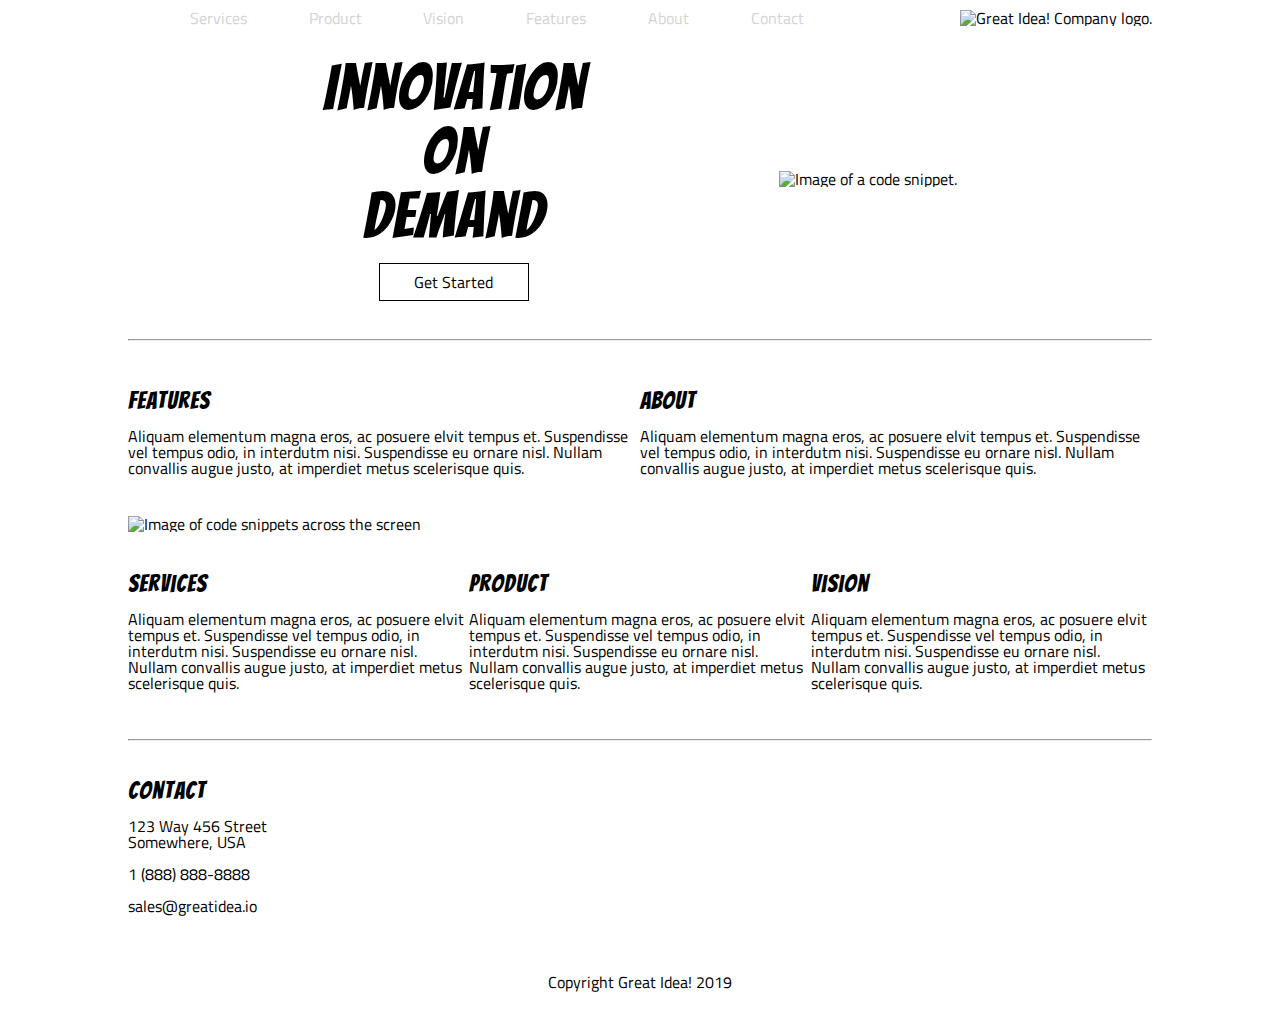
==== index.html @ a327b299 "Initial code transferred from previous project" ====
<!doctype html>

<html lang="en">

<head>
  <meta charset="utf-8">
  <meta name="viewport" content="width=device-width, initial-scale=1.0">
  <title>Great Idea! - Responsive I</title>

  <link href="https://fonts.googleapis.com/css?family=Bangers|Titillium+Web" rel="stylesheet">
  <link rel="stylesheet" href="css/index.css">

  <!--[if lt IE 9]>
    <script src="https://cdnjs.cloudflare.com/ajax/libs/html5shiv/3.7.3/html5shiv.js"></script>
  <![endif]-->
</head>

<body>
  <div class="navigation">
    <nav>
      <a href="services.html">Services</a>
      <a href="#">Product</a>
      <a href="#">Vision</a>
      <a href="#">Features</a>
      <a href="#">About</a>
      <a href="#">Contact</a>
    </nav>


    <img class="logo" src="img/logo.png" alt="Great Idea! Company logo.">
  </div>

  <div class="header-container">
    <header>
      <h1>
        <p>Innovation</p>
        <p>On</p>
        <p>Demand</p>
      </h1>

      <div class="get-started">
        <a href="#">Get Started</a>
      </div>

    </header>

    <img class="header-img" src="img/header-img.png" alt="Image of a code snippet.">
  </div>

  <span class="divider"><hr></span>
  
  <div class="main-content">
    <section class="top-content">
      <div class="features">
        <h3>Features</h3>
        <p> Aliquam elementum magna eros, ac posuere elvit tempus et. Suspendisse vel tempus odio, in interdutm nisi.
          Suspendisse eu ornare nisl. Nullam convallis augue justo, at imperdiet metus scelerisque quis.</p>
      </div>

      <div class="about">
        <h3>About</h3>
        <p>Aliquam elementum magna eros, ac posuere elvit tempus et. Suspendisse vel tempus odio, in interdutm nisi.
          Suspendisse eu ornare nisl. Nullam convallis augue justo, at imperdiet metus scelerisque quis.</p>
      </div>

    </section>

    <img class="middle-img" src="img/mid-page-accent.jpg" alt="Image of code snippets across the screen">


    <section class="bottom-content">
      <div class="services">
        <h3>Services</h3>
        <p>Aliquam elementum magna eros, ac posuere elvit tempus et. Suspendisse vel tempus odio, in interdutm nisi.
          Suspendisse eu ornare nisl. Nullam convallis augue justo, at imperdiet metus scelerisque quis.</p>
      </div>


      <div class="product">
        <h3>Product</h3>
        <p>Aliquam elementum magna eros, ac posuere elvit tempus et. Suspendisse vel tempus odio, in interdutm nisi.
          Suspendisse eu ornare nisl. Nullam convallis augue justo, at imperdiet metus scelerisque quis.</p>
      </div>

      <div class="vision">
        <h3>Vision</h3>
        <p>Aliquam elementum magna eros, ac posuere elvit tempus et. Suspendisse vel tempus odio, in interdutm nisi.
          Suspendisse eu ornare nisl. Nullam convallis augue justo, at imperdiet metus scelerisque quis.</p>
      </div>
    </section>
  </div>
  <span class="divider"><hr></span>

  <section class="contact">
    <h3>Contact</h3>
    <p>123 Way 456 Street</p>
    <p>Somewhere, USA</p>
    <br>
    <p>1 (888) 888-8888</p>
    <br>
    <p>sales@greatidea.io</p>
  </section>

  <footer>
    <p>Copyright Great Idea! 2019</p>
  </footer>

  <!-- Copy and paste your HTML from the first UI project here -->


</body>

</html>
---- css/index.css ----
/* Use your own code or past solution for Great Idea Web Page CSS here! */
/* http://meyerweb.com/eric/tools/css/reset/ 
   v2.0 | 20110126
   License: none (public domain)
*/

html, body, div, span, applet, object, iframe,
h1, h2, h3, h4, h5, h6, p, blockquote, pre,
a, abbr, acronym, address, big, cite, code,
del, dfn, em, img, ins, kbd, q, s, samp,
small, strike, strong, sub, sup, tt, var,
b, u, i, center,
dl, dt, dd, ol, ul, li,
fieldset, form, label, legend,
table, caption, tbody, tfoot, thead, tr, th, td,
article, aside, canvas, details, embed, 
figure, figcaption, footer, header, hgroup, 
menu, nav, output, ruby, section, summary,
time, mark, audio, video {
	margin: 0;
	padding: 0;
	border: 0;
	font-size: 100%;
	font: inherit;
	vertical-align: baseline;
}
/* HTML5 display-role reset for older browsers */
article, aside, details, figcaption, figure, 
footer, header, hgroup, menu, nav, section {
	display: block;
}
body {
	line-height: 1;
}
ol, ul {
	list-style: none;
}
blockquote, q {
	quotes: none;
}
blockquote:before, blockquote:after,
q:before, q:after {
	content: '';
	content: none;
}
table {
	border-collapse: collapse;
	border-spacing: 0;
}

/* Set every element's box-sizing to border-box */
* {
    box-sizing: border-box;
}

html, body {
    height: 100%;
	font-family: 'Titillium Web', sans-serif;
	font-size: 16px
}
 @media only screen and (max-width: 600px) {
	html{
		font-size: 12px;
	}
 }

h1, h2, h3, h4, h5 {
    font-family: 'Bangers', cursive;
    letter-spacing: 1px;
    margin-bottom: 15px;
}

/* Copy and paste your work from yesterday here and start to refactor into flexbox */

body{
	max-width: 1024px;
	margin: 0 auto;
	display: flex;
	flex-direction: column;
	font-size: 1em;
}
@media only screen and (max-width: 1024px) {
	body{
		margin: 2rem;
	}
 }


h1{
	font-size: 4rem;
}

h2{
	font-size: 3rem;
}

h3{
	font-size: 1.5rem;
}
@media only screen and (max-width: 600px) {
	h1,h2,h3 {
		text-align: center;
	}
}
span.divider{
	flex-grow:1;
}
.navigation{
	margin-top: 10px;
	display: flex;
	justify-content: space-between;
	align-items: center;
	
}

nav{
	width: 72%;
	display: flex;
	flex-wrap: wrap;
	justify-content: space-evenly;
}

a:link {
	text-decoration: none;
	color: lightgray;
}

a:hover {
	text-decoration: none;
	font-weight: bold;
	color: dodgerblue;
}

a:visited {
	text-decoration: none;
	color: limegreen;
}


/* Homepage */

.header-container{
	margin: 30px 0;
	display: flex;
	flex-wrap: wrap;
	justify-content: space-evenly;
	align-items: center;
}
@media only screen and (max-width: 600px) {
	.header-container{
		flex-direction: column;
	}
 }
header{
	display: flex;
	flex-direction: column;
	justify-content: center;
	align-items: center;
	text-align: center;
}

@media only screen and (max-width: 600px) {
	header{
		order: 2;
		margin-top: 20px;
	}
 }

header h1 {
	flex-direction: column;
	align-items: center;
}

@media only screen and (max-width: 600px) {
	img.header-img{
		order:1;
		width: 50%;
	}
}
.get-started{
	border: 1px solid black;
	padding: 10px 0;
	width: 150px;
}
.get-started a:link{
	color: black;
}

.get-started:hover{
	background-color: dodgerblue;
}
.main-content{
	display: flex;
	flex-direction: column;
	justify-content: space-evenly;
	
}
.main-content section{
	display: flex;
	justify-content: space-between;
	padding: 40px 0;
}

@media only screen and (max-width: 600px) {
	.main-content section{
		flex-wrap: wrap;
		margin: 0 1rem;
	}
	.main-content div{
		margin: 1rem;
	}
}


.middle-img{
	width: 100%;
}


.contact{
	padding: 30px 0;
}

@media only screen and (max-width: 600px) {
	.contact{
		text-align: center;
	}
}

	footer{
	text-align: center;
	padding: 30px;
	margin-bottom: 50px;
}


/* Services 
=========================================================================================*/

.services-header-img{
	width: 100%;
}
.services-intro{
	padding: 1.25rem 0;
}
section.services-container{
	display: flex;
	flex-wrap: wrap;
	justify-content: space-between;
	align-content: space-between;
	padding: 40px 0;
}

div.services-grid{
	display: flex;
	flex-direction: column;
	justify-content: space-evenly;
	flex-wrap: wrap;
	background-color: whitesmoke;
	border: 1px solid black;
	width: 48%;
	padding: 20px;
	margin-bottom: 30px;
}

@media only screen and (max-width: 600px) {
	div.services-grid{
		width: 100%;
		align-items: center;
	}
 }

div.learn-more{
	background-color: white;
	border: 1px solid black;
	border-radius: 5px;
	width: 50%;
	padding: 1rem 3rem;
	font-weight: bold;
	text-align: center;
	margin: 20px 0 0;
}

section.services-facts-text{
	display: flex;
}

.services-facts{
	display: flex;
	flex-wrap: wrap;
}
div.services-facts-text, .services-info-img{
	width: 49%;
}
@media only screen and (max-width: 600px) {
	div.services-facts-text, .services-info-img{
		width: 100%;
	}
 }

ul.services-facts{
	flex-direction: column;
	padding: 20px 0;
	list-style-type: disc;
	list-style-position: inside;
	line-height: 2;	}
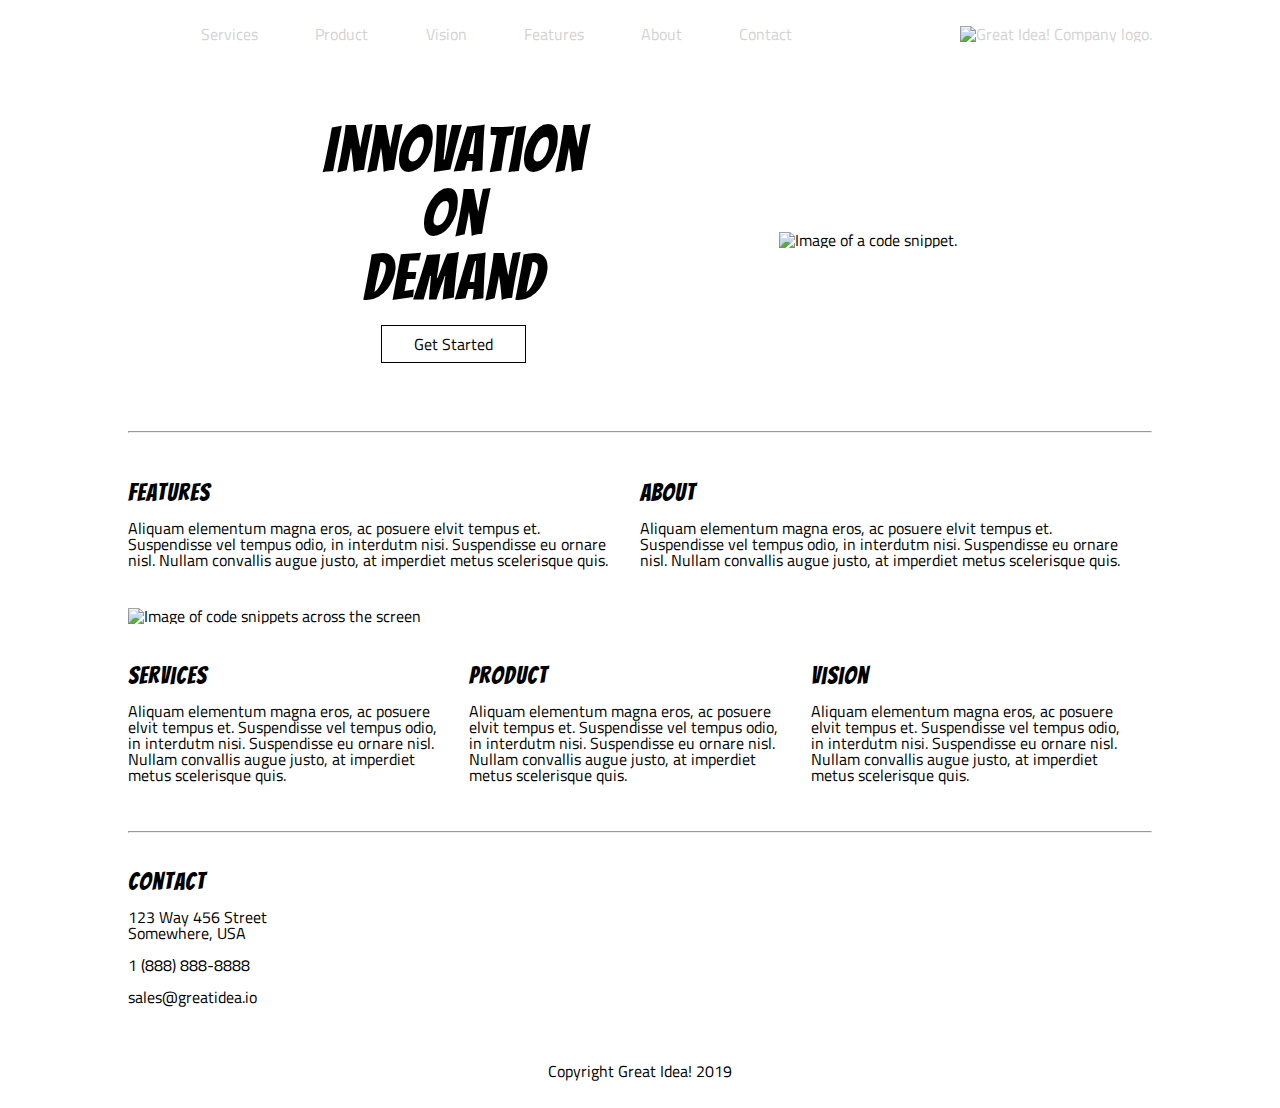
==== commit 2cea87d5: "Media queries for Services page" ====
--- a/index.html
+++ b/index.html
@@ -27,7 +27,7 @@
     </nav>
 
 
-    <img class="logo" src="img/logo.png" alt="Great Idea! Company logo.">
+    <a href="index.html"> <img class="logo" src="img/logo.png" alt="Great Idea! Company logo."></a>
   </div>
 
   <div class="header-container">
--- a/css/index.css
+++ b/css/index.css
@@ -52,15 +52,24 @@
 * {
     box-sizing: border-box;
 }
+:root{
+    font-size: 16px;
+}
+
+@media only screen and (max-width: 800px) {
+	:root{
+        font-size: 14px; 
+	}
+ }
 
 html, body {
     height: 100%;
 	font-family: 'Titillium Web', sans-serif;
-	font-size: 16px
-}
- @media only screen and (max-width: 600px) {
-	html{
-		font-size: 12px;
+}
+
+@media only screen and (max-width: 800px) {
+	body{
+        line-height: 1.5; 
 	}
  }
 
@@ -85,7 +94,6 @@
 	}
  }
 
-
 h1{
 	font-size: 4rem;
 }
@@ -97,60 +105,103 @@
 h3{
 	font-size: 1.5rem;
 }
-@media only screen and (max-width: 600px) {
-	h1,h2,h3 {
-		text-align: center;
-	}
-}
+@media only screen and (max-width: 800px) {
+    h2{
+        font-size: 2rem;
+    }
+    }
+
+@media only screen and (max-width: 800px) {
+     h3{
+        font-size: 1rem;
+    }
+}
+    
 span.divider{
 	flex-grow:1;
 }
+
+/* Navigation
+===========================================*/
+
 .navigation{
-	margin-top: 10px;
+	margin-top: 0.6rem;
 	display: flex;
 	justify-content: space-between;
-	align-items: center;
-	
+	align-items: center;	
+}
+
+@media only screen and (max-width: 800px){
+    .navigation{
+        flex-direction: column;
+        margin-top: 0.3rem;
+    }
+
+    .logo{
+        padding: 1rem;
+    }
 }
 
 nav{
 	width: 72%;
 	display: flex;
 	flex-wrap: wrap;
-	justify-content: space-evenly;
+    justify-content: space-evenly;
+    padding: 1rem;
+}
+
+@media only screen and (max-width: 800px){
+    nav{
+        width: 100%;
+        order: 2;
+    } 
+}
+
+@media only screen and (max-width: 500px){
+    nav{
+        display: flex;
+        flex-direction: column;
+        align-items: center;
+    } 
+    
+    nav a{
+        padding: 1rem;
+        border-bottom: 1px solid black;
+        width: 100%;
+        text-align: center;
+    }
+    nav a:first-child{
+        border-top: 1px solid black;
+    }
 }
 
 a:link {
 	text-decoration: none;
 	color: lightgray;
 }
-
+a:visited{
+    text-decoration: none;
+    color: inherit;
+}
 a:hover {
 	text-decoration: none;
 	font-weight: bold;
 	color: dodgerblue;
 }
 
-a:visited {
-	text-decoration: none;
-	color: limegreen;
-}
 
 
 /* Homepage */
 
 .header-container{
-	margin: 30px 0;
+	margin: 1.8rem 0;
 	display: flex;
 	flex-wrap: wrap;
 	justify-content: space-evenly;
-	align-items: center;
-}
-@media only screen and (max-width: 600px) {
-	.header-container{
-		flex-direction: column;
-	}
- }
+    align-items: center;
+    padding: 2rem 0;
+}
+
 header{
 	display: flex;
 	flex-direction: column;
@@ -159,29 +210,23 @@
 	text-align: center;
 }
 
-@media only screen and (max-width: 600px) {
-	header{
-		order: 2;
-		margin-top: 20px;
-	}
- }
 
 header h1 {
 	flex-direction: column;
 	align-items: center;
 }
 
-@media only screen and (max-width: 600px) {
+@media only screen and (max-width: 800px) {
 	img.header-img{
-		order:1;
-		width: 50%;
-	}
-}
+		display: none;
+	}
+}
+
 .get-started{
 	border: 1px solid black;
-	padding: 10px 0;
-	width: 150px;
-}
+	padding: 0.6rem 2rem;
+}
+
 .get-started a:link{
 	color: black;
 }
@@ -192,45 +237,41 @@
 .main-content{
 	display: flex;
 	flex-direction: column;
-	justify-content: space-evenly;
-	
-}
+    justify-content: space-evenly;
+}
+
 .main-content section{
 	display: flex;
 	justify-content: space-between;
-	padding: 40px 0;
-}
-
-@media only screen and (max-width: 600px) {
+	padding: 2.5rem 0;
+}
+
+.main-content section div {
+    padding-right: 2rem;
+}
+
+@media only screen and (max-width: 500px) {
 	.main-content section{
 		flex-wrap: wrap;
-		margin: 0 1rem;
-	}
-	.main-content div{
-		margin: 1rem;
-	}
-}
-
+	}
+	.main-content section div{
+        margin: 1rem;
+        padding: 0;
+	}
+}
 
 .middle-img{
 	width: 100%;
 }
 
-
 .contact{
-	padding: 30px 0;
-}
-
-@media only screen and (max-width: 600px) {
-	.contact{
-		text-align: center;
-	}
-}
-
-	footer{
+	padding: 1.8rem 0;
+}
+
+footer{
 	text-align: center;
-	padding: 30px;
-	margin-bottom: 50px;
+	padding: 1.8rem;
+	margin-bottom: 3rem;
 }
 
 
@@ -248,7 +289,7 @@
 	flex-wrap: wrap;
 	justify-content: space-between;
 	align-content: space-between;
-	padding: 40px 0;
+	padding: 2.5rem 0;
 }
 
 div.services-grid{
@@ -259,15 +300,23 @@
 	background-color: whitesmoke;
 	border: 1px solid black;
 	width: 48%;
-	padding: 20px;
-	margin-bottom: 30px;
-}
-
-@media only screen and (max-width: 600px) {
+	padding: 1.25rem;
+	margin-bottom: 1.8rem;
+}
+
+@media only screen and (max-width: 500px) {
 	div.services-grid{
 		width: 100%;
-		align-items: center;
-	}
+        align-items: center;
+        padding: 1rem;
+    }
+    
+    div.services-grid h3{
+        padding: 1rem;
+    }
+    div.services-grid p{
+        padding: 0 1rem 1rem;
+    }
  }
 
 div.learn-more{
@@ -278,7 +327,7 @@
 	padding: 1rem 3rem;
 	font-weight: bold;
 	text-align: center;
-	margin: 20px 0 0;
+	margin: 1.25rem 0 0;
 }
 
 section.services-facts-text{
@@ -292,7 +341,7 @@
 div.services-facts-text, .services-info-img{
 	width: 49%;
 }
-@media only screen and (max-width: 600px) {
+@media only screen and (max-width: 500px) {
 	div.services-facts-text, .services-info-img{
 		width: 100%;
 	}
@@ -300,7 +349,7 @@
 
 ul.services-facts{
 	flex-direction: column;
-	padding: 20px 0;
+	padding: 1.25rem 0;
 	list-style-type: disc;
 	list-style-position: inside;
 	line-height: 2;	}
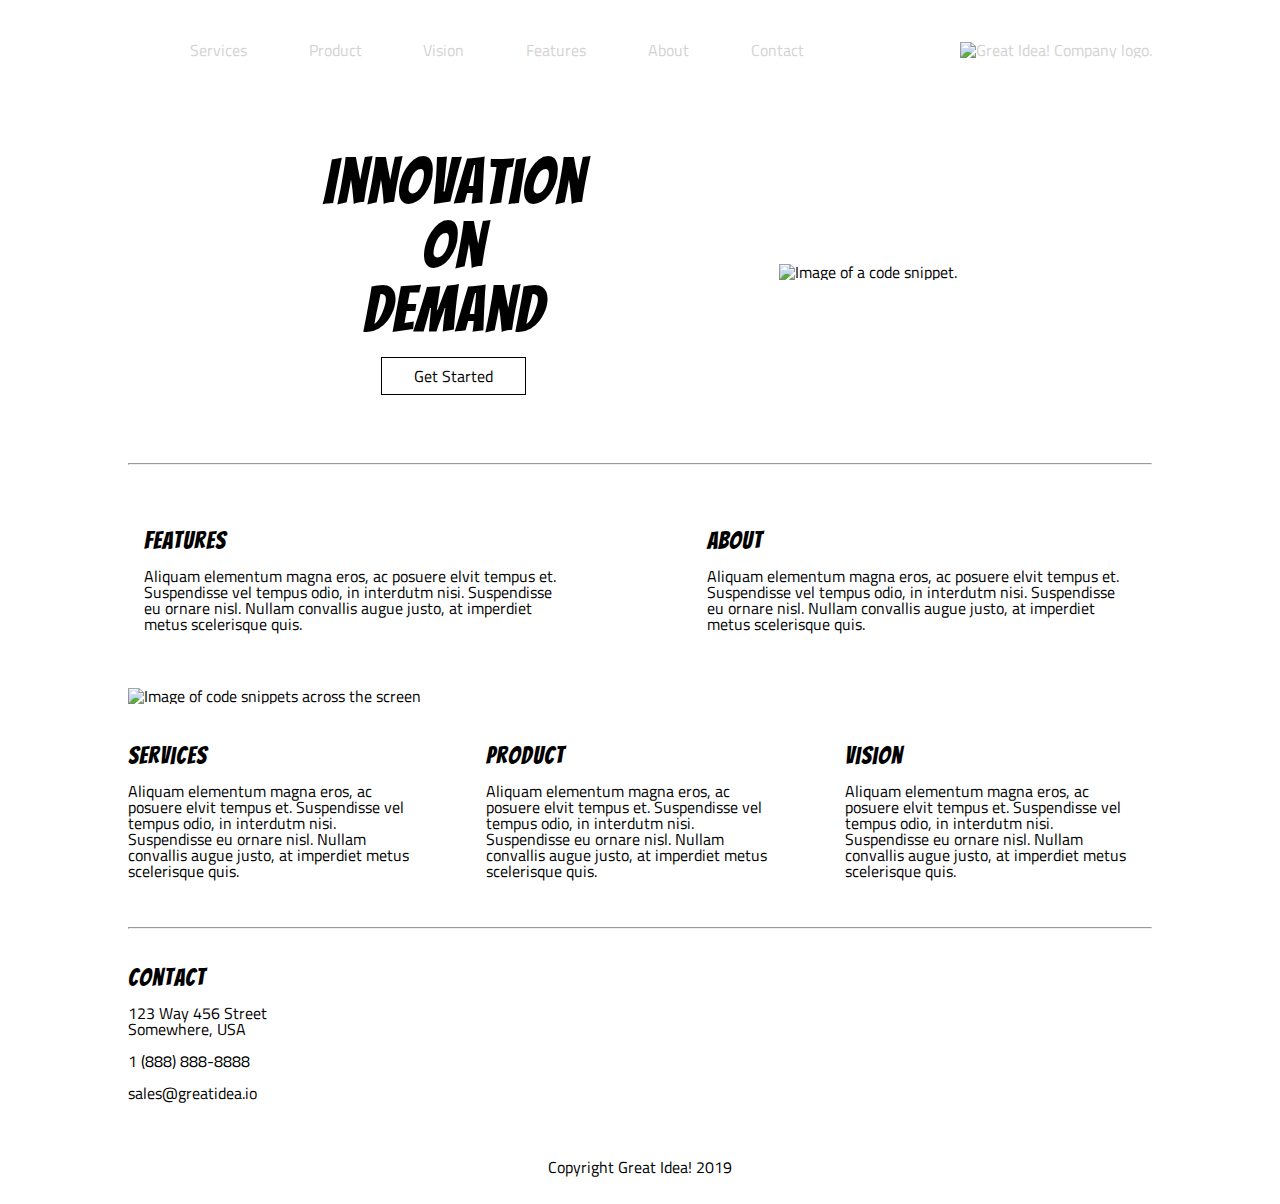
==== commit 34ad5d99: "Mobile First: Add media queries for min 500 and min 800px." ====
--- a/index.html
+++ b/index.html
@@ -27,7 +27,7 @@
     </nav>
 
 
-    <a href="index.html"> <img class="logo" src="img/logo.png" alt="Great Idea! Company logo."></a>
+    <a href="index.html" class="home-link"> <img class="logo" src="img/logo.png" alt="Great Idea! Company logo."></a>
   </div>
 
   <div class="header-container">
--- a/css/index.css
+++ b/css/index.css
@@ -53,23 +53,24 @@
     box-sizing: border-box;
 }
 :root{
-    font-size: 16px;
-}
-
-@media only screen and (max-width: 800px) {
+    font-size: 14px;
+}
+
+@media only screen and (min-width: 800px) {
 	:root{
-        font-size: 14px; 
+        font-size: 16px; 
 	}
  }
 
 html, body {
     height: 100%;
-	font-family: 'Titillium Web', sans-serif;
-}
-
-@media only screen and (max-width: 800px) {
+    font-family: 'Titillium Web', sans-serif;
+    line-height: 1.5;
+}
+
+@media only screen and (min-width: 800px) {
 	body{
-        line-height: 1.5; 
+        line-height: 1; 
 	}
  }
 
@@ -83,14 +84,14 @@
 
 body{
 	max-width: 1024px;
-	margin: 0 auto;
+	margin: 2rem;
 	display: flex;
 	flex-direction: column;
 	font-size: 1em;
 }
-@media only screen and (max-width: 1024px) {
+@media only screen and (min-width: 1024px) {
 	body{
-		margin: 2rem;
+		margin: 0 auto;
 	}
  }
 
@@ -99,21 +100,21 @@
 }
 
 h2{
-	font-size: 3rem;
+	font-size: 2rem;
 }
 
 h3{
-	font-size: 1.5rem;
-}
-@media only screen and (max-width: 800px) {
+	font-size: 1rem;
+}
+@media only screen and (min-width: 800px) {
     h2{
-        font-size: 2rem;
-    }
-    }
-
-@media only screen and (max-width: 800px) {
+        font-size: 3rem;
+    }
+    }
+
+@media only screen and (min-width: 800px) {
      h3{
-        font-size: 1rem;
+        font-size: 1.5rem;
     }
 }
     
@@ -125,53 +126,64 @@
 ===========================================*/
 
 .navigation{
-	margin-top: 0.6rem;
-	display: flex;
+	margin-top: 0.3rem;
+    display: flex;
+    flex-direction: column;
 	justify-content: space-between;
 	align-items: center;	
 }
 
-@media only screen and (max-width: 800px){
+
+@media (min-width: 800px){
     .navigation{
-        flex-direction: column;
-        margin-top: 0.3rem;
-    }
-
-    .logo{
-        padding: 1rem;
-    }
-}
+        flex-direction: row;
+        margin-top: 0.6rem;
+    }
+}
+
 
 nav{
-	width: 72%;
-	display: flex;
-	flex-wrap: wrap;
+	width: 100%;
+	display: flex;
+    flex-wrap: wrap;
+    flex-direction: column;
     justify-content: space-evenly;
     padding: 1rem;
-}
-
-@media only screen and (max-width: 800px){
+    order: 2;
+}
+
+@media (min-width: 800px){
     nav{
-        width: 100%;
+        width: 72%;
+        order: 1;
+    } 
+    a.home-link{
         order: 2;
-    } 
-}
-
-@media only screen and (max-width: 500px){
+    }
+}
+
+nav a{
+    padding: 1rem;
+    border-bottom: 1px solid black;
+    width: 100%;
+    text-align: center;
+}
+
+nav a:first-child{
+     border-top: 1px solid black;
+}
+
+@media (min-width: 500px){
     nav{
-        display: flex;
-        flex-direction: column;
+        flex-direction: row;
         align-items: center;
     } 
-    
     nav a{
-        padding: 1rem;
-        border-bottom: 1px solid black;
-        width: 100%;
-        text-align: center;
+        width: auto;
+        border: none;
     }
     nav a:first-child{
-        border-top: 1px solid black;
+        border: none;
     }
 }
 
@@ -216,9 +228,13 @@
 	align-items: center;
 }
 
-@media only screen and (max-width: 800px) {
+img.header-img{
+    display: none;
+}
+
+@media only screen and (min-width: 800px) {
 	img.header-img{
-		display: none;
+		display: block;
 	}
 }
 
@@ -241,23 +257,28 @@
 }
 
 .main-content section{
-	display: flex;
+    display: flex;
+    flex-wrap: wrap;
 	justify-content: space-between;
 	padding: 2.5rem 0;
 }
-
-.main-content section div {
-    padding-right: 2rem;
-}
-
-@media only screen and (max-width: 500px) {
-	.main-content section{
-		flex-wrap: wrap;
-	}
+.top-content div{
+   padding: 1rem;
+}
+
+@media (min-width: 500px) {
+
 	.main-content section div{
-        margin: 1rem;
-        padding: 0;
-	}
+        padding-right: 1rem;
+    }
+    .top-content div{
+        width: 45%;
+        flex-wrap: none;
+    }
+    .bottom-content div{
+        flex-wrap: none;
+        width: 30%;     
+    }
 }
 
 .middle-img{
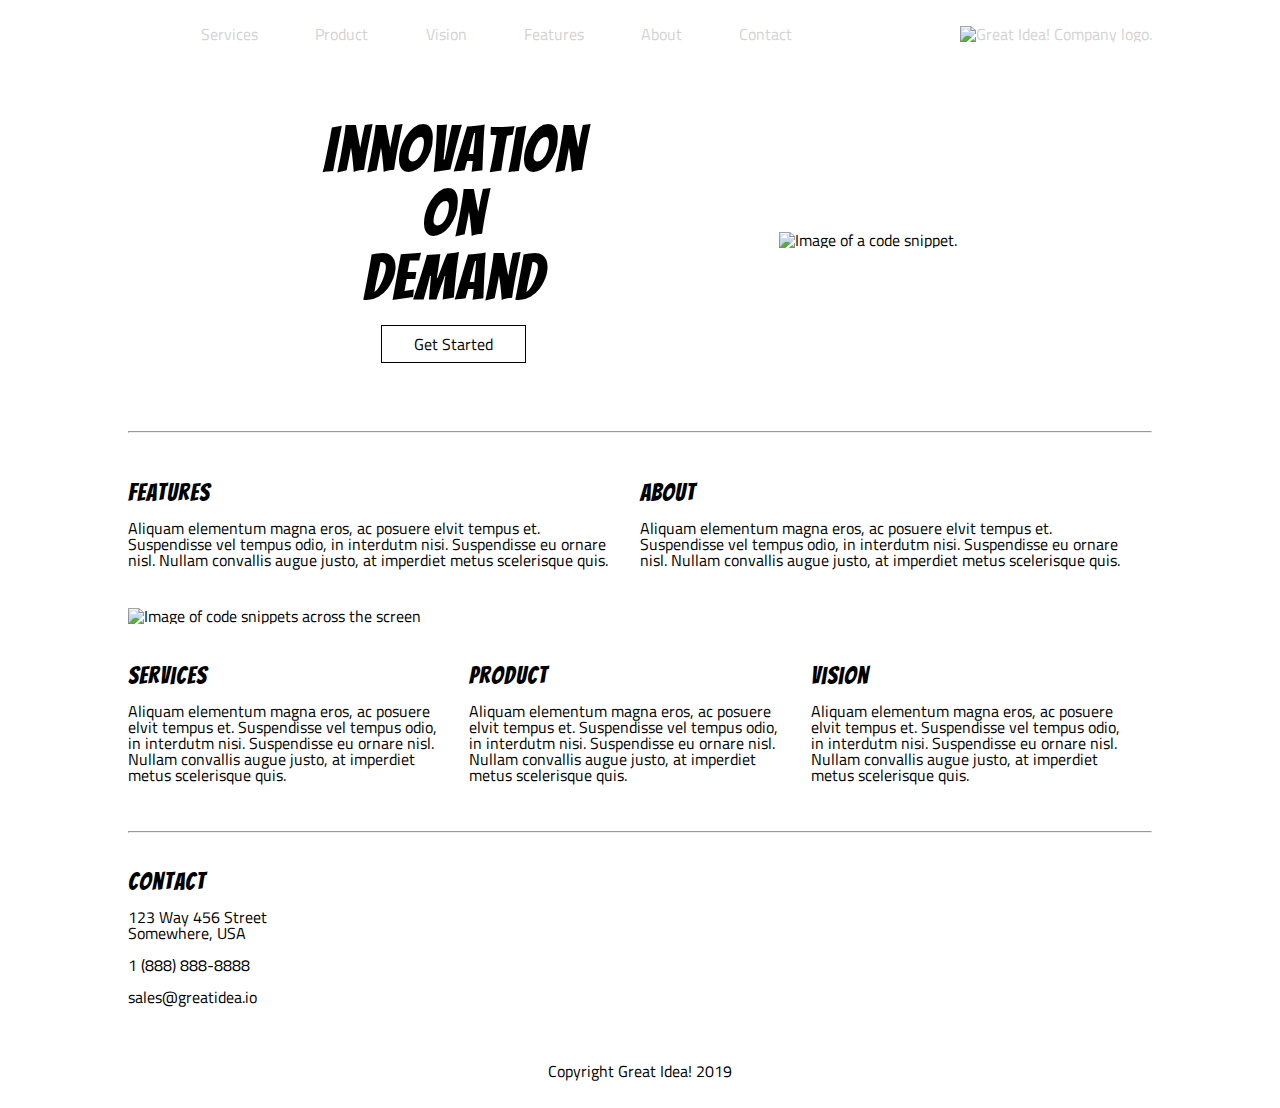
==== commit a577fc06: "Merge pull request #1 from EmilyAbrahart/emily-abrahart" ====
--- a/index.html
+++ b/index.html
@@ -27,7 +27,7 @@
     </nav>
 
 
-    <a href="index.html" class="home-link"> <img class="logo" src="img/logo.png" alt="Great Idea! Company logo."></a>
+    <a href="index.html"> <img class="logo" src="img/logo.png" alt="Great Idea! Company logo."></a>
   </div>
 
   <div class="header-container">
--- a/css/index.css
+++ b/css/index.css
@@ -53,24 +53,23 @@
     box-sizing: border-box;
 }
 :root{
-    font-size: 14px;
-}
-
-@media only screen and (min-width: 800px) {
+    font-size: 16px;
+}
+
+@media only screen and (max-width: 800px) {
 	:root{
-        font-size: 16px; 
+        font-size: 14px; 
 	}
  }
 
 html, body {
     height: 100%;
-    font-family: 'Titillium Web', sans-serif;
-    line-height: 1.5;
-}
-
-@media only screen and (min-width: 800px) {
+	font-family: 'Titillium Web', sans-serif;
+}
+
+@media only screen and (max-width: 800px) {
 	body{
-        line-height: 1; 
+        line-height: 1.5; 
 	}
  }
 
@@ -84,14 +83,14 @@
 
 body{
 	max-width: 1024px;
-	margin: 2rem;
+	margin: 0 auto;
 	display: flex;
 	flex-direction: column;
 	font-size: 1em;
 }
-@media only screen and (min-width: 1024px) {
+@media only screen and (max-width: 1024px) {
 	body{
-		margin: 0 auto;
+		margin: 2rem;
 	}
  }
 
@@ -100,21 +99,21 @@
 }
 
 h2{
-	font-size: 2rem;
+	font-size: 3rem;
 }
 
 h3{
-	font-size: 1rem;
-}
-@media only screen and (min-width: 800px) {
+	font-size: 1.5rem;
+}
+@media only screen and (max-width: 800px) {
     h2{
-        font-size: 3rem;
-    }
-    }
-
-@media only screen and (min-width: 800px) {
+        font-size: 2rem;
+    }
+    }
+
+@media only screen and (max-width: 800px) {
      h3{
-        font-size: 1.5rem;
+        font-size: 1rem;
     }
 }
     
@@ -126,64 +125,53 @@
 ===========================================*/
 
 .navigation{
-	margin-top: 0.3rem;
-    display: flex;
-    flex-direction: column;
+	margin-top: 0.6rem;
+	display: flex;
 	justify-content: space-between;
 	align-items: center;	
 }
 
-
-@media (min-width: 800px){
+@media only screen and (max-width: 800px){
     .navigation{
-        flex-direction: row;
-        margin-top: 0.6rem;
-    }
-}
-
+        flex-direction: column;
+        margin-top: 0.3rem;
+    }
+
+    .logo{
+        padding: 1rem;
+    }
+}
 
 nav{
-	width: 100%;
-	display: flex;
-    flex-wrap: wrap;
-    flex-direction: column;
+	width: 72%;
+	display: flex;
+	flex-wrap: wrap;
     justify-content: space-evenly;
     padding: 1rem;
-    order: 2;
-}
-
-@media (min-width: 800px){
+}
+
+@media only screen and (max-width: 800px){
     nav{
-        width: 72%;
-        order: 1;
+        width: 100%;
+        order: 2;
     } 
-    a.home-link{
-        order: 2;
-    }
-}
-
-nav a{
-    padding: 1rem;
-    border-bottom: 1px solid black;
-    width: 100%;
-    text-align: center;
-}
-
-nav a:first-child{
-     border-top: 1px solid black;
-}
-
-@media (min-width: 500px){
+}
+
+@media only screen and (max-width: 500px){
     nav{
-        flex-direction: row;
+        display: flex;
+        flex-direction: column;
         align-items: center;
     } 
+    
     nav a{
-        width: auto;
-        border: none;
+        padding: 1rem;
+        border-bottom: 1px solid black;
+        width: 100%;
+        text-align: center;
     }
     nav a:first-child{
-        border: none;
+        border-top: 1px solid black;
     }
 }
 
@@ -228,13 +216,9 @@
 	align-items: center;
 }
 
-img.header-img{
-    display: none;
-}
-
-@media only screen and (min-width: 800px) {
+@media only screen and (max-width: 800px) {
 	img.header-img{
-		display: block;
+		display: none;
 	}
 }
 
@@ -257,28 +241,23 @@
 }
 
 .main-content section{
-    display: flex;
-    flex-wrap: wrap;
+	display: flex;
 	justify-content: space-between;
 	padding: 2.5rem 0;
 }
-.top-content div{
-   padding: 1rem;
-}
-
-@media (min-width: 500px) {
-
+
+.main-content section div {
+    padding-right: 2rem;
+}
+
+@media only screen and (max-width: 500px) {
+	.main-content section{
+		flex-wrap: wrap;
+	}
 	.main-content section div{
-        padding-right: 1rem;
-    }
-    .top-content div{
-        width: 45%;
-        flex-wrap: none;
-    }
-    .bottom-content div{
-        flex-wrap: none;
-        width: 30%;     
-    }
+        margin: 1rem;
+        padding: 0;
+	}
 }
 
 .middle-img{
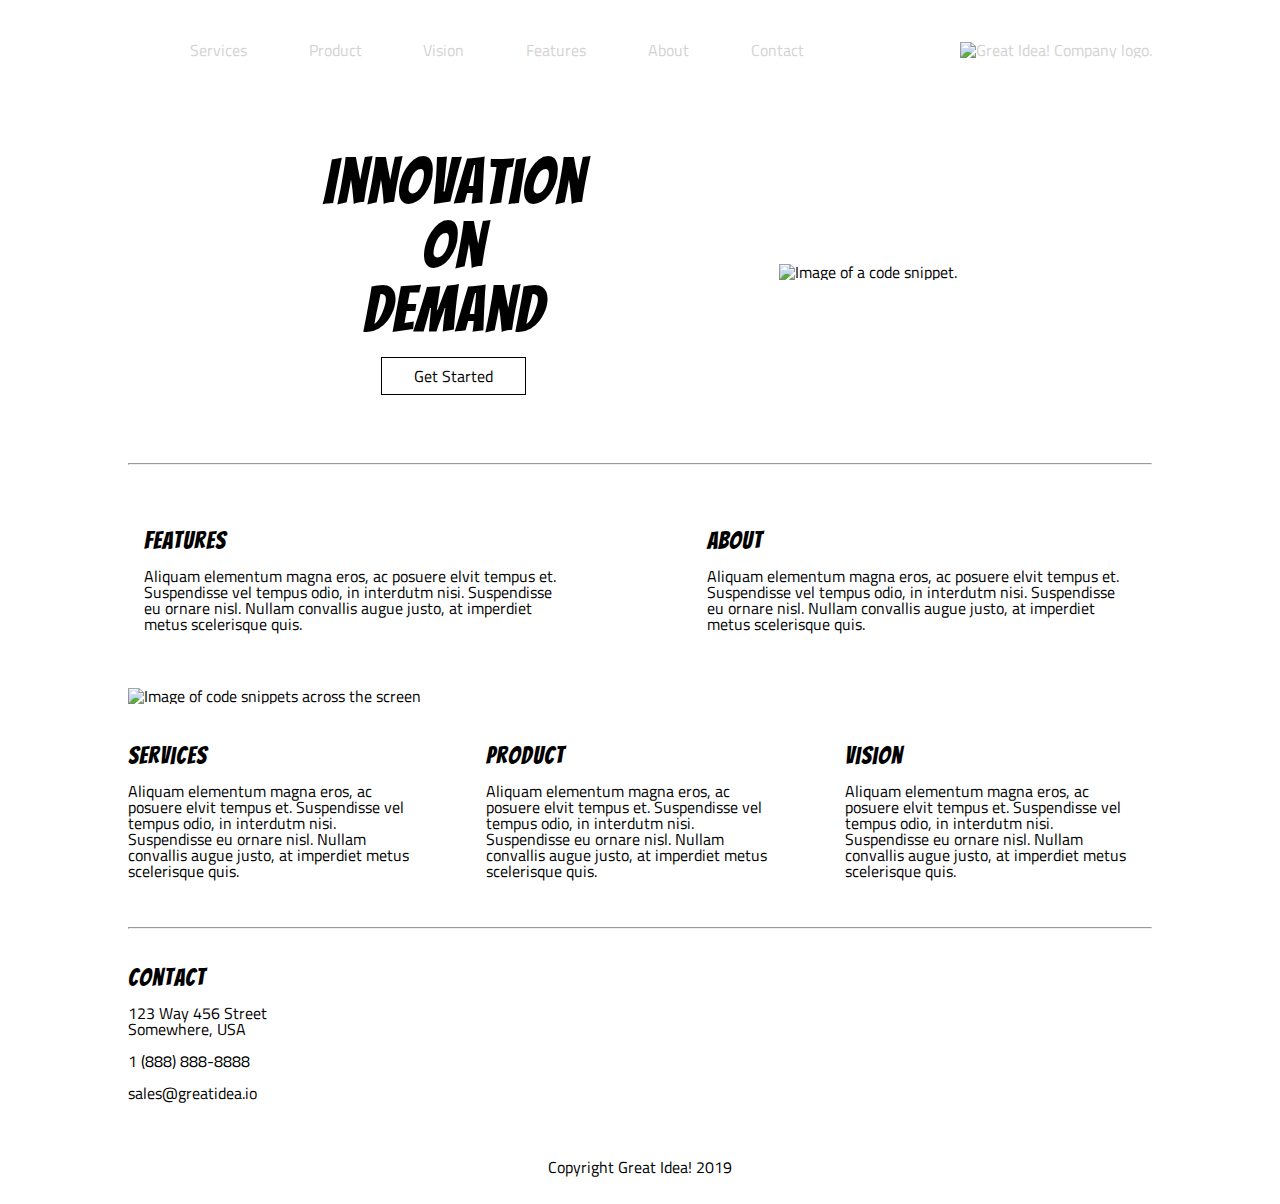
==== commit 28f9958b: "Merge b8557cd8d3a43cff6b700d1fe3af791d46236340 into a577fc06a2217187e9e1712bf193d7dd1cf10ba2" ====
--- a/index.html
+++ b/index.html
@@ -27,7 +27,7 @@
     </nav>
 
 
-    <a href="index.html"> <img class="logo" src="img/logo.png" alt="Great Idea! Company logo."></a>
+    <a href="index.html" class="home-link"> <img class="logo" src="img/logo.png" alt="Great Idea! Company logo."></a>
   </div>
 
   <div class="header-container">
--- a/css/index.css
+++ b/css/index.css
@@ -53,23 +53,24 @@
     box-sizing: border-box;
 }
 :root{
-    font-size: 16px;
-}
-
-@media only screen and (max-width: 800px) {
+    font-size: 14px;
+}
+
+@media only screen and (min-width: 800px) {
 	:root{
-        font-size: 14px; 
+        font-size: 16px; 
 	}
  }
 
 html, body {
     height: 100%;
-	font-family: 'Titillium Web', sans-serif;
-}
-
-@media only screen and (max-width: 800px) {
+    font-family: 'Titillium Web', sans-serif;
+    line-height: 1.5;
+}
+
+@media only screen and (min-width: 800px) {
 	body{
-        line-height: 1.5; 
+        line-height: 1; 
 	}
  }
 
@@ -83,14 +84,14 @@
 
 body{
 	max-width: 1024px;
-	margin: 0 auto;
+	margin: 2rem;
 	display: flex;
 	flex-direction: column;
 	font-size: 1em;
 }
-@media only screen and (max-width: 1024px) {
+@media only screen and (min-width: 1024px) {
 	body{
-		margin: 2rem;
+		margin: 0 auto;
 	}
  }
 
@@ -99,21 +100,21 @@
 }
 
 h2{
-	font-size: 3rem;
+	font-size: 2rem;
 }
 
 h3{
-	font-size: 1.5rem;
-}
-@media only screen and (max-width: 800px) {
+	font-size: 1rem;
+}
+@media only screen and (min-width: 800px) {
     h2{
-        font-size: 2rem;
-    }
-    }
-
-@media only screen and (max-width: 800px) {
+        font-size: 3rem;
+    }
+    }
+
+@media only screen and (min-width: 800px) {
      h3{
-        font-size: 1rem;
+        font-size: 1.5rem;
     }
 }
     
@@ -125,53 +126,64 @@
 ===========================================*/
 
 .navigation{
-	margin-top: 0.6rem;
-	display: flex;
+	margin-top: 0.3rem;
+    display: flex;
+    flex-direction: column;
 	justify-content: space-between;
 	align-items: center;	
 }
 
-@media only screen and (max-width: 800px){
+
+@media (min-width: 800px){
     .navigation{
-        flex-direction: column;
-        margin-top: 0.3rem;
-    }
-
-    .logo{
-        padding: 1rem;
-    }
-}
+        flex-direction: row;
+        margin-top: 0.6rem;
+    }
+}
+
 
 nav{
-	width: 72%;
-	display: flex;
-	flex-wrap: wrap;
+	width: 100%;
+	display: flex;
+    flex-wrap: wrap;
+    flex-direction: column;
     justify-content: space-evenly;
     padding: 1rem;
-}
-
-@media only screen and (max-width: 800px){
+    order: 2;
+}
+
+@media (min-width: 800px){
     nav{
-        width: 100%;
+        width: 72%;
+        order: 1;
+    } 
+    a.home-link{
         order: 2;
-    } 
-}
-
-@media only screen and (max-width: 500px){
+    }
+}
+
+nav a{
+    padding: 1rem;
+    border-bottom: 1px solid black;
+    width: 100%;
+    text-align: center;
+}
+
+nav a:first-child{
+     border-top: 1px solid black;
+}
+
+@media (min-width: 500px){
     nav{
-        display: flex;
-        flex-direction: column;
+        flex-direction: row;
         align-items: center;
     } 
-    
     nav a{
-        padding: 1rem;
-        border-bottom: 1px solid black;
-        width: 100%;
-        text-align: center;
+        width: auto;
+        border: none;
     }
     nav a:first-child{
-        border-top: 1px solid black;
+        border: none;
     }
 }
 
@@ -216,9 +228,13 @@
 	align-items: center;
 }
 
-@media only screen and (max-width: 800px) {
+img.header-img{
+    display: none;
+}
+
+@media only screen and (min-width: 800px) {
 	img.header-img{
-		display: none;
+		display: block;
 	}
 }
 
@@ -241,23 +257,28 @@
 }
 
 .main-content section{
-	display: flex;
+    display: flex;
+    flex-wrap: wrap;
 	justify-content: space-between;
 	padding: 2.5rem 0;
 }
-
-.main-content section div {
-    padding-right: 2rem;
-}
-
-@media only screen and (max-width: 500px) {
-	.main-content section{
-		flex-wrap: wrap;
-	}
+.top-content div{
+   padding: 1rem;
+}
+
+@media (min-width: 500px) {
+
 	.main-content section div{
-        margin: 1rem;
-        padding: 0;
-	}
+        padding-right: 1rem;
+    }
+    .top-content div{
+        width: 45%;
+        flex-wrap: none;
+    }
+    .bottom-content div{
+        flex-wrap: none;
+        width: 30%;     
+    }
 }
 
 .middle-img{
@@ -299,21 +320,23 @@
 	flex-wrap: wrap;
 	background-color: whitesmoke;
 	border: 1px solid black;
-	width: 48%;
-	padding: 1.25rem;
+	width: 100%;
+    align-items: center;
+    padding: 1rem;
 	margin-bottom: 1.8rem;
 }
 
-@media only screen and (max-width: 500px) {
+div.services-grid h3{
+    padding: 1rem;
+}
+
+@media only screen and (min-width: 500px) {
 	div.services-grid{
-		width: 100%;
-        align-items: center;
-        padding: 1rem;
-    }
-    
-    div.services-grid h3{
-        padding: 1rem;
-    }
+        width: 48%;
+        padding: 1.25rem;
+        align-items: flex-start;
+    }
+  
     div.services-grid p{
         padding: 0 1rem 1rem;
     }
@@ -323,11 +346,13 @@
 	background-color: white;
 	border: 1px solid black;
 	border-radius: 5px;
-	width: 50%;
-	padding: 1rem 3rem;
+	padding: 1rem;
 	font-weight: bold;
 	text-align: center;
-	margin: 1.25rem 0 0;
+    margin: 1.25rem 0 0;
+    display: flex;
+    justify-content: center;
+    align-content: center;
 }
 
 section.services-facts-text{
@@ -339,11 +364,11 @@
 	flex-wrap: wrap;
 }
 div.services-facts-text, .services-info-img{
-	width: 49%;
-}
-@media only screen and (max-width: 500px) {
+	width: 100%;
+}
+@media only screen and (min-width: 500px) {
 	div.services-facts-text, .services-info-img{
-		width: 100%;
+		width: 49%;
 	}
  }
 
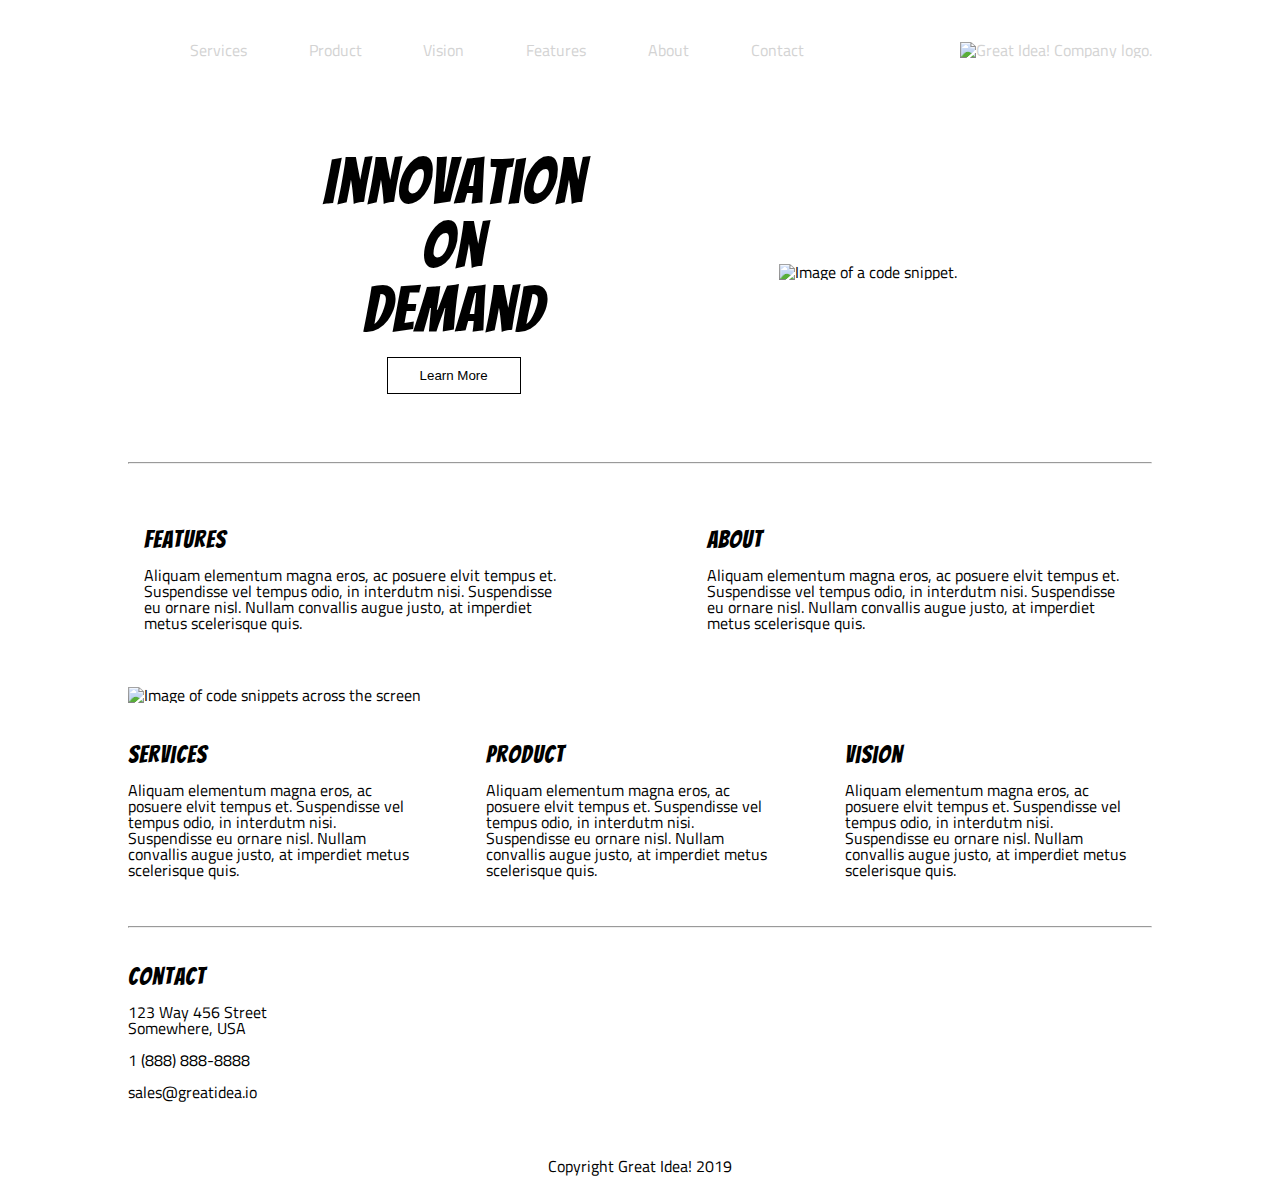
==== commit f62e5fbc: "Refactored and reformatted code, added button elements where appropriate." ====
--- a/index.html
+++ b/index.html
@@ -1,113 +1,135 @@
-<!doctype html>
+<!DOCTYPE html>
 
 <html lang="en">
+  <head>
+    <meta charset="utf-8" />
+    <meta name="viewport" content="width=device-width, initial-scale=1.0" />
+    <title>Great Idea! - Responsive I</title>
 
-<head>
-  <meta charset="utf-8">
-  <meta name="viewport" content="width=device-width, initial-scale=1.0">
-  <title>Great Idea! - Responsive I</title>
+    <link
+      href="https://fonts.googleapis.com/css?family=Bangers|Titillium+Web"
+      rel="stylesheet"
+    />
+    <link rel="stylesheet" href="css/index.css" />
 
-  <link href="https://fonts.googleapis.com/css?family=Bangers|Titillium+Web" rel="stylesheet">
-  <link rel="stylesheet" href="css/index.css">
+    <!--[if lt IE 9]>
+      <script src="https://cdnjs.cloudflare.com/ajax/libs/html5shiv/3.7.3/html5shiv.js"></script>
+    <![endif]-->
+  </head>
 
-  <!--[if lt IE 9]>
-    <script src="https://cdnjs.cloudflare.com/ajax/libs/html5shiv/3.7.3/html5shiv.js"></script>
-  <![endif]-->
-</head>
+  <body>
+    <div class="navigation">
+      <nav>
+        <a href="services.html">Services</a>
+        <a href="#">Product</a>
+        <a href="#">Vision</a>
+        <a href="#">Features</a>
+        <a href="#">About</a>
+        <a href="#">Contact</a>
+      </nav>
 
-<body>
-  <div class="navigation">
-    <nav>
-      <a href="services.html">Services</a>
-      <a href="#">Product</a>
-      <a href="#">Vision</a>
-      <a href="#">Features</a>
-      <a href="#">About</a>
-      <a href="#">Contact</a>
-    </nav>
+      <a href="index.html" class="home-link">
+        <img class="logo" src="img/logo.png" alt="Great Idea! Company logo."
+      /></a>
+    </div>
 
+    <div class="header-container">
+      <header>
+        <h1>
+          <p>Innovation</p>
+          <p>On</p>
+          <p>Demand</p>
+        </h1>
 
-    <a href="index.html" class="home-link"> <img class="logo" src="img/logo.png" alt="Great Idea! Company logo."></a>
-  </div>
+        <a href="#"><button class="get-started">Learn More</button></a>
+      </header>
 
-  <div class="header-container">
-    <header>
-      <h1>
-        <p>Innovation</p>
-        <p>On</p>
-        <p>Demand</p>
-      </h1>
+      <img
+        class="header-img"
+        src="img/header-img.png"
+        alt="Image of a code snippet."
+      />
+    </div>
 
-      <div class="get-started">
-        <a href="#">Get Started</a>
-      </div>
+    <span class="divider"><hr /></span>
 
-    </header>
+    <div class="main-content">
+      <section class="top-content">
+        <div class="features">
+          <h3>Features</h3>
+          <p>
+            Aliquam elementum magna eros, ac posuere elvit tempus et.
+            Suspendisse vel tempus odio, in interdutm nisi. Suspendisse eu
+            ornare nisl. Nullam convallis augue justo, at imperdiet metus
+            scelerisque quis.
+          </p>
+        </div>
 
-    <img class="header-img" src="img/header-img.png" alt="Image of a code snippet.">
-  </div>
+        <div class="about">
+          <h3>About</h3>
+          <p>
+            Aliquam elementum magna eros, ac posuere elvit tempus et.
+            Suspendisse vel tempus odio, in interdutm nisi. Suspendisse eu
+            ornare nisl. Nullam convallis augue justo, at imperdiet metus
+            scelerisque quis.
+          </p>
+        </div>
+      </section>
 
-  <span class="divider"><hr></span>
-  
-  <div class="main-content">
-    <section class="top-content">
-      <div class="features">
-        <h3>Features</h3>
-        <p> Aliquam elementum magna eros, ac posuere elvit tempus et. Suspendisse vel tempus odio, in interdutm nisi.
-          Suspendisse eu ornare nisl. Nullam convallis augue justo, at imperdiet metus scelerisque quis.</p>
-      </div>
+      <img
+        class="middle-img"
+        src="img/mid-page-accent.jpg"
+        alt="Image of code snippets across the screen"
+      />
 
-      <div class="about">
-        <h3>About</h3>
-        <p>Aliquam elementum magna eros, ac posuere elvit tempus et. Suspendisse vel tempus odio, in interdutm nisi.
-          Suspendisse eu ornare nisl. Nullam convallis augue justo, at imperdiet metus scelerisque quis.</p>
-      </div>
+      <section class="bottom-content">
+        <div class="services">
+          <h3>Services</h3>
+          <p>
+            Aliquam elementum magna eros, ac posuere elvit tempus et.
+            Suspendisse vel tempus odio, in interdutm nisi. Suspendisse eu
+            ornare nisl. Nullam convallis augue justo, at imperdiet metus
+            scelerisque quis.
+          </p>
+        </div>
 
+        <div class="product">
+          <h3>Product</h3>
+          <p>
+            Aliquam elementum magna eros, ac posuere elvit tempus et.
+            Suspendisse vel tempus odio, in interdutm nisi. Suspendisse eu
+            ornare nisl. Nullam convallis augue justo, at imperdiet metus
+            scelerisque quis.
+          </p>
+        </div>
+
+        <div class="vision">
+          <h3>Vision</h3>
+          <p>
+            Aliquam elementum magna eros, ac posuere elvit tempus et.
+            Suspendisse vel tempus odio, in interdutm nisi. Suspendisse eu
+            ornare nisl. Nullam convallis augue justo, at imperdiet metus
+            scelerisque quis.
+          </p>
+        </div>
+      </section>
+    </div>
+    <span class="divider"><hr /></span>
+
+    <section class="contact">
+      <h3>Contact</h3>
+      <p>123 Way 456 Street</p>
+      <p>Somewhere, USA</p>
+      <br />
+      <p>1 (888) 888-8888</p>
+      <br />
+      <p>sales@greatidea.io</p>
     </section>
 
-    <img class="middle-img" src="img/mid-page-accent.jpg" alt="Image of code snippets across the screen">
+    <footer>
+      <p>Copyright Great Idea! 2019</p>
+    </footer>
 
-
-    <section class="bottom-content">
-      <div class="services">
-        <h3>Services</h3>
-        <p>Aliquam elementum magna eros, ac posuere elvit tempus et. Suspendisse vel tempus odio, in interdutm nisi.
-          Suspendisse eu ornare nisl. Nullam convallis augue justo, at imperdiet metus scelerisque quis.</p>
-      </div>
-
-
-      <div class="product">
-        <h3>Product</h3>
-        <p>Aliquam elementum magna eros, ac posuere elvit tempus et. Suspendisse vel tempus odio, in interdutm nisi.
-          Suspendisse eu ornare nisl. Nullam convallis augue justo, at imperdiet metus scelerisque quis.</p>
-      </div>
-
-      <div class="vision">
-        <h3>Vision</h3>
-        <p>Aliquam elementum magna eros, ac posuere elvit tempus et. Suspendisse vel tempus odio, in interdutm nisi.
-          Suspendisse eu ornare nisl. Nullam convallis augue justo, at imperdiet metus scelerisque quis.</p>
-      </div>
-    </section>
-  </div>
-  <span class="divider"><hr></span>
-
-  <section class="contact">
-    <h3>Contact</h3>
-    <p>123 Way 456 Street</p>
-    <p>Somewhere, USA</p>
-    <br>
-    <p>1 (888) 888-8888</p>
-    <br>
-    <p>sales@greatidea.io</p>
-  </section>
-
-  <footer>
-    <p>Copyright Great Idea! 2019</p>
-  </footer>
-
-  <!-- Copy and paste your HTML from the first UI project here -->
-
-
-</body>
-
-</html>+    <!-- Copy and paste your HTML from the first UI project here -->
+  </body>
+</html>
--- a/css/index.css
+++ b/css/index.css
@@ -4,378 +4,462 @@
    License: none (public domain)
 */
 
-html, body, div, span, applet, object, iframe,
-h1, h2, h3, h4, h5, h6, p, blockquote, pre,
-a, abbr, acronym, address, big, cite, code,
-del, dfn, em, img, ins, kbd, q, s, samp,
-small, strike, strong, sub, sup, tt, var,
-b, u, i, center,
-dl, dt, dd, ol, ul, li,
-fieldset, form, label, legend,
-table, caption, tbody, tfoot, thead, tr, th, td,
-article, aside, canvas, details, embed, 
-figure, figcaption, footer, header, hgroup, 
-menu, nav, output, ruby, section, summary,
-time, mark, audio, video {
-	margin: 0;
-	padding: 0;
-	border: 0;
-	font-size: 100%;
-	font: inherit;
-	vertical-align: baseline;
+html,
+body,
+div,
+span,
+applet,
+object,
+iframe,
+h1,
+h2,
+h3,
+h4,
+h5,
+h6,
+p,
+blockquote,
+pre,
+a,
+abbr,
+acronym,
+address,
+big,
+cite,
+code,
+del,
+dfn,
+em,
+img,
+ins,
+kbd,
+q,
+s,
+samp,
+small,
+strike,
+strong,
+sub,
+sup,
+tt,
+var,
+b,
+u,
+i,
+center,
+dl,
+dt,
+dd,
+ol,
+ul,
+li,
+fieldset,
+form,
+label,
+legend,
+table,
+caption,
+tbody,
+tfoot,
+thead,
+tr,
+th,
+td,
+article,
+aside,
+canvas,
+details,
+embed,
+figure,
+figcaption,
+footer,
+header,
+hgroup,
+menu,
+nav,
+output,
+ruby,
+section,
+summary,
+time,
+mark,
+audio,
+video {
+  margin: 0;
+  padding: 0;
+  border: 0;
+  font-size: 100%;
+  font: inherit;
+  vertical-align: baseline;
 }
 /* HTML5 display-role reset for older browsers */
-article, aside, details, figcaption, figure, 
-footer, header, hgroup, menu, nav, section {
-	display: block;
+article,
+aside,
+details,
+figcaption,
+figure,
+footer,
+header,
+hgroup,
+menu,
+nav,
+section {
+  display: block;
 }
 body {
-	line-height: 1;
-}
-ol, ul {
-	list-style: none;
-}
-blockquote, q {
-	quotes: none;
-}
-blockquote:before, blockquote:after,
-q:before, q:after {
-	content: '';
-	content: none;
+  line-height: 1;
+}
+ol,
+ul {
+  list-style: none;
+}
+blockquote,
+q {
+  quotes: none;
+}
+blockquote:before,
+blockquote:after,
+q:before,
+q:after {
+  content: "";
+  content: none;
 }
 table {
-	border-collapse: collapse;
-	border-spacing: 0;
+  border-collapse: collapse;
+  border-spacing: 0;
 }
 
 /* Set every element's box-sizing to border-box */
 * {
-    box-sizing: border-box;
-}
-:root{
-    font-size: 14px;
+  box-sizing: border-box;
+}
+:root {
+  font-size: 14px;
 }
 
 @media only screen and (min-width: 800px) {
-	:root{
-        font-size: 16px; 
-	}
- }
-
-html, body {
-    height: 100%;
-    font-family: 'Titillium Web', sans-serif;
-    line-height: 1.5;
+  :root {
+    font-size: 16px;
+  }
+}
+
+html,
+body {
+  height: 100%;
+  font-family: "Titillium Web", sans-serif;
+  line-height: 1.5;
 }
 
 @media only screen and (min-width: 800px) {
-	body{
-        line-height: 1; 
-	}
- }
-
-h1, h2, h3, h4, h5 {
-    font-family: 'Bangers', cursive;
-    letter-spacing: 1px;
-    margin-bottom: 15px;
+  body {
+    line-height: 1;
+  }
+}
+
+h1,
+h2,
+h3,
+h4,
+h5 {
+  font-family: "Bangers", cursive;
+  letter-spacing: 1px;
+  margin-bottom: 15px;
 }
 
 /* Copy and paste your work from yesterday here and start to refactor into flexbox */
 
-body{
-	max-width: 1024px;
-	margin: 2rem;
-	display: flex;
-	flex-direction: column;
-	font-size: 1em;
+body {
+  max-width: 1024px;
+  margin: 2rem;
+  display: flex;
+  flex-direction: column;
+  font-size: 1em;
 }
 @media only screen and (min-width: 1024px) {
-	body{
-		margin: 0 auto;
-	}
- }
-
-h1{
-	font-size: 4rem;
-}
-
-h2{
-	font-size: 2rem;
-}
-
-h3{
-	font-size: 1rem;
+  body {
+    margin: 0 auto;
+  }
+}
+
+h1 {
+  font-size: 4rem;
+}
+
+h2 {
+  font-size: 2rem;
+}
+
+h3 {
+  font-size: 1rem;
 }
 @media only screen and (min-width: 800px) {
-    h2{
-        font-size: 3rem;
-    }
-    }
+  h2 {
+    font-size: 3rem;
+  }
+}
 
 @media only screen and (min-width: 800px) {
-     h3{
-        font-size: 1.5rem;
-    }
-}
-    
-span.divider{
-	flex-grow:1;
+  h3 {
+    font-size: 1.5rem;
+  }
+}
+
+span.divider {
+  flex-grow: 1;
 }
 
 /* Navigation
 ===========================================*/
 
-.navigation{
-	margin-top: 0.3rem;
-    display: flex;
-    flex-direction: column;
-	justify-content: space-between;
-	align-items: center;	
-}
-
-
-@media (min-width: 800px){
-    .navigation{
-        flex-direction: row;
-        margin-top: 0.6rem;
-    }
-}
-
-
-nav{
-	width: 100%;
-	display: flex;
-    flex-wrap: wrap;
-    flex-direction: column;
-    justify-content: space-evenly;
-    padding: 1rem;
+.navigation {
+  margin-top: 0.3rem;
+  display: flex;
+  flex-direction: column;
+  justify-content: space-between;
+  align-items: center;
+}
+
+@media (min-width: 800px) {
+  .navigation {
+    flex-direction: row;
+    margin-top: 0.6rem;
+  }
+}
+
+nav {
+  width: 100%;
+  display: flex;
+  flex-wrap: wrap;
+  flex-direction: column;
+  justify-content: space-evenly;
+  padding: 1rem;
+  order: 2;
+}
+
+@media (min-width: 800px) {
+  nav {
+    width: 72%;
+    order: 1;
+  }
+  a.home-link {
     order: 2;
-}
-
-@media (min-width: 800px){
-    nav{
-        width: 72%;
-        order: 1;
-    } 
-    a.home-link{
-        order: 2;
-    }
-}
-
-nav a{
-    padding: 1rem;
-    border-bottom: 1px solid black;
-    width: 100%;
-    text-align: center;
-}
-
-nav a:first-child{
-     border-top: 1px solid black;
-}
-
-@media (min-width: 500px){
-    nav{
-        flex-direction: row;
-        align-items: center;
-    } 
-    nav a{
-        width: auto;
-        border: none;
-    }
-    nav a:first-child{
-        border: none;
-    }
+  }
+}
+
+nav a {
+  padding: 1rem;
+  border-bottom: 1px solid black;
+  width: 100%;
+  text-align: center;
+}
+
+nav a:first-child {
+  border-top: 1px solid black;
+}
+
+@media (min-width: 500px) {
+  nav {
+    flex-direction: row;
+    align-items: center;
+  }
+  nav a {
+    width: auto;
+    border: none;
+  }
+  nav a:first-child {
+    border: none;
+  }
 }
 
 a:link {
-	text-decoration: none;
-	color: lightgray;
-}
-a:visited{
-    text-decoration: none;
-    color: inherit;
+  text-decoration: none;
+  color: lightgray;
+}
+a:visited {
+  text-decoration: none;
+  color: inherit;
 }
 a:hover {
-	text-decoration: none;
-	font-weight: bold;
-	color: dodgerblue;
-}
-
-
+  text-decoration: none;
+  font-weight: bold;
+  color: dodgerblue;
+}
 
 /* Homepage */
 
-.header-container{
-	margin: 1.8rem 0;
-	display: flex;
-	flex-wrap: wrap;
-	justify-content: space-evenly;
-    align-items: center;
-    padding: 2rem 0;
-}
-
-header{
-	display: flex;
-	flex-direction: column;
-	justify-content: center;
-	align-items: center;
-	text-align: center;
-}
-
+.header-container {
+  margin: 1.8rem 0;
+  display: flex;
+  flex-wrap: wrap;
+  justify-content: space-evenly;
+  align-items: center;
+  padding: 2rem 0;
+}
+
+header {
+  display: flex;
+  flex-direction: column;
+  justify-content: center;
+  align-items: center;
+  text-align: center;
+}
 
 header h1 {
-	flex-direction: column;
-	align-items: center;
-}
-
-img.header-img{
-    display: none;
+  flex-direction: column;
+  align-items: center;
+}
+
+img.header-img {
+  display: none;
 }
 
 @media only screen and (min-width: 800px) {
-	img.header-img{
-		display: block;
-	}
-}
-
-.get-started{
-	border: 1px solid black;
-	padding: 0.6rem 2rem;
-}
-
-.get-started a:link{
-	color: black;
-}
-
-.get-started:hover{
-	background-color: dodgerblue;
-}
-.main-content{
-	display: flex;
-	flex-direction: column;
-    justify-content: space-evenly;
-}
-
-.main-content section{
-    display: flex;
-    flex-wrap: wrap;
-	justify-content: space-between;
-	padding: 2.5rem 0;
-}
-.top-content div{
-   padding: 1rem;
+  img.header-img {
+    display: block;
+  }
+}
+
+.get-started {
+  background: white;
+  border: 1px solid black;
+  padding: 0.6rem 2rem;
+  cursor: pointer;
+}
+
+.get-started a:link {
+  color: black;
+}
+
+.get-started:hover {
+  background-color: dodgerblue;
+}
+.main-content {
+  display: flex;
+  flex-direction: column;
+  justify-content: space-evenly;
+}
+
+.main-content section {
+  display: flex;
+  flex-wrap: wrap;
+  justify-content: space-between;
+  padding: 2.5rem 0;
+}
+.top-content div {
+  padding: 1rem;
 }
 
 @media (min-width: 500px) {
-
-	.main-content section div{
-        padding-right: 1rem;
-    }
-    .top-content div{
-        width: 45%;
-        flex-wrap: none;
-    }
-    .bottom-content div{
-        flex-wrap: none;
-        width: 30%;     
-    }
-}
-
-.middle-img{
-	width: 100%;
-}
-
-.contact{
-	padding: 1.8rem 0;
-}
-
-footer{
-	text-align: center;
-	padding: 1.8rem;
-	margin-bottom: 3rem;
-}
-
+  .main-content section div {
+    padding-right: 1rem;
+  }
+  .top-content div {
+    width: 45%;
+    flex-wrap: none;
+  }
+  .bottom-content div {
+    flex-wrap: none;
+    width: 30%;
+  }
+}
+
+.middle-img {
+  width: 100%;
+}
+
+.contact {
+  padding: 1.8rem 0;
+}
+
+footer {
+  text-align: center;
+  padding: 1.8rem;
+  margin-bottom: 3rem;
+}
 
 /* Services 
 =========================================================================================*/
 
-.services-header-img{
-	width: 100%;
-}
-.services-intro{
-	padding: 1.25rem 0;
-}
-section.services-container{
-	display: flex;
-	flex-wrap: wrap;
-	justify-content: space-between;
-	align-content: space-between;
-	padding: 2.5rem 0;
-}
-
-div.services-grid{
-	display: flex;
-	flex-direction: column;
-	justify-content: space-evenly;
-	flex-wrap: wrap;
-	background-color: whitesmoke;
-	border: 1px solid black;
-	width: 100%;
-    align-items: center;
-    padding: 1rem;
-	margin-bottom: 1.8rem;
-}
-
-div.services-grid h3{
-    padding: 1rem;
+.services-header-img {
+  width: 100%;
+}
+.services-intro {
+  padding: 1.25rem 0;
+}
+section.services-container {
+  display: flex;
+  flex-wrap: wrap;
+  justify-content: space-between;
+  align-content: space-between;
+  padding: 2.5rem 0;
+}
+
+div.services-grid {
+  display: flex;
+  flex-direction: column;
+  justify-content: space-evenly;
+  flex-wrap: wrap;
+  background-color: whitesmoke;
+  border: 1px solid black;
+  width: 100%;
+  align-items: center;
+  padding: 1rem;
+  margin-bottom: 1.8rem;
+}
+
+div.services-grid h3 {
+  padding: 1rem;
 }
 
 @media only screen and (min-width: 500px) {
-	div.services-grid{
-        width: 48%;
-        padding: 1.25rem;
-        align-items: flex-start;
-    }
-  
-    div.services-grid p{
-        padding: 0 1rem 1rem;
-    }
- }
-
-div.learn-more{
-	background-color: white;
-	border: 1px solid black;
-	border-radius: 5px;
-	padding: 1rem;
-	font-weight: bold;
-	text-align: center;
-    margin: 1.25rem 0 0;
-    display: flex;
-    justify-content: center;
-    align-content: center;
-}
-
-section.services-facts-text{
-	display: flex;
-}
-
-.services-facts{
-	display: flex;
-	flex-wrap: wrap;
-}
-div.services-facts-text, .services-info-img{
-	width: 100%;
+  div.services-grid {
+    width: 48%;
+    padding: 1.25rem;
+    align-items: flex-start;
+  }
+
+  div.services-grid p {
+    padding: 0 1rem 1rem;
+  }
+}
+
+button.learn-more {
+  background-color: white;
+  border: 1px solid black;
+  border-radius: 5px;
+  padding: 1rem;
+  font-weight: bold;
+  text-align: center;
+  margin: 1.25rem 0 0;
+  display: flex;
+  justify-content: center;
+  align-content: center;
+  cursor: pointer;
+}
+
+section.services-facts-text {
+  display: flex;
+}
+
+.services-facts {
+  display: flex;
+  flex-wrap: wrap;
+}
+div.services-facts-text,
+.services-info-img {
+  width: 100%;
 }
 @media only screen and (min-width: 500px) {
-	div.services-facts-text, .services-info-img{
-		width: 49%;
-	}
- }
-
-ul.services-facts{
-	flex-direction: column;
-	padding: 1.25rem 0;
-	list-style-type: disc;
-	list-style-position: inside;
-	line-height: 2;	}
-
+  div.services-facts-text,
+  .services-info-img {
+    width: 49%;
+  }
+}
+
+ul.services-facts {
+  flex-direction: column;
+  padding: 1.25rem 0;
+  list-style-type: disc;
+  list-style-position: inside;
+  line-height: 2;
+}
